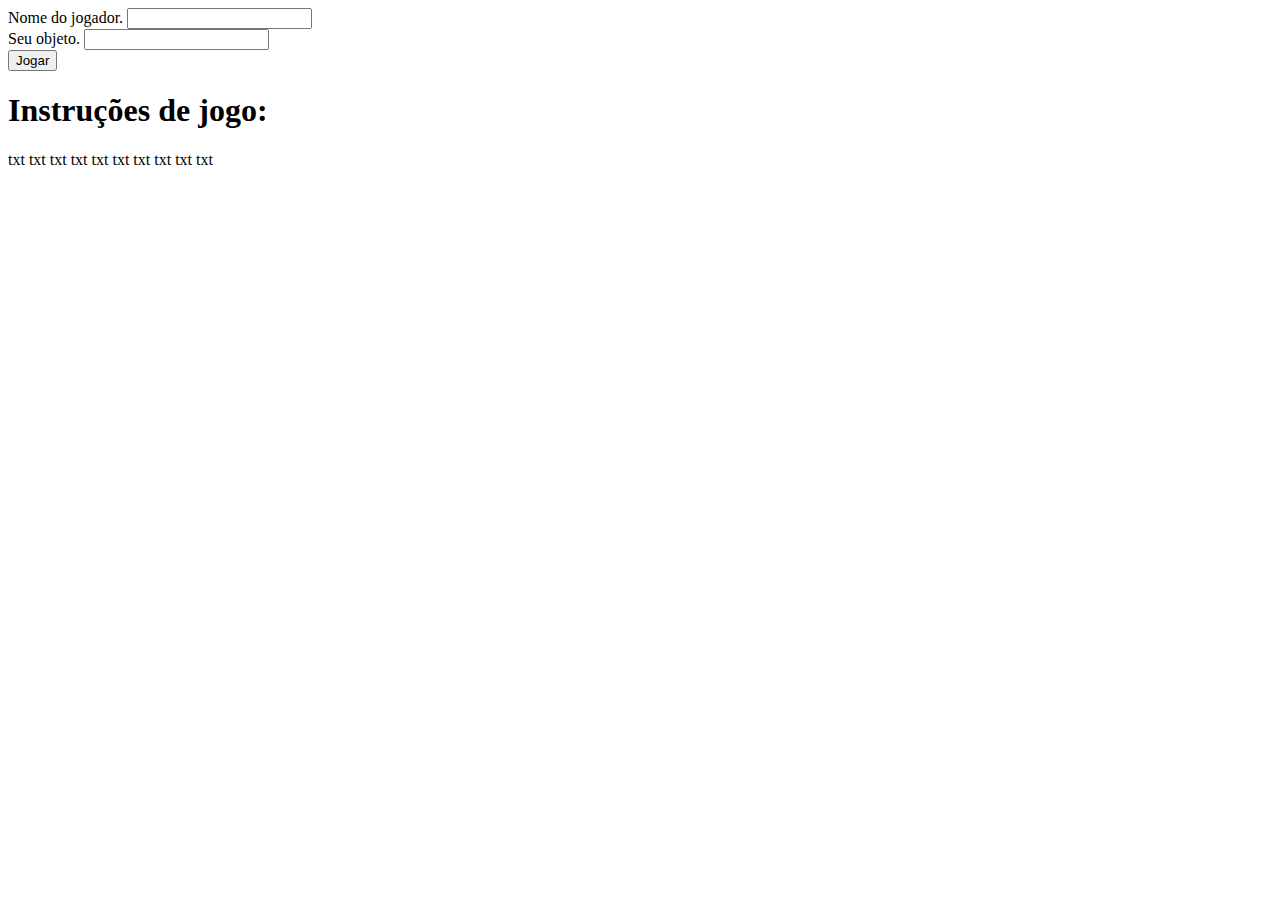
==== inicio.html @ 4d5ec5e6 "index" ====
<!DOCTYPE html>
<html lang="en">
<head>
    <meta charset="UTF-8">
    <meta http-equiv="X-UA-Compatible" content="IE=edge">
    <meta name="viewport" content="width=device-width, initial-scale=1.0">
    <link rel="stylesheet" 
    href="https://cdn.jsdelivr.net/npm/bootstrap@5.1.3/dist/css/bootstrap.min.css" 
    integrity="sha384-1BmE4kWBq78iYhFldvKuhfTAU6auU8tT94WrHftjDbrCEXSU1oBoqyl2QvZ6jIW3" 
    crossorigin="anonymous">

    <title>Inicio</title>
</head>
<body>
    <form>
        <div class="mb-3 text-center">
          <label class="form-label">Nome do jogador.</label>
          <input type="text" class="form-control" id="exampleInputEmail1" aria-describedby="emailHelp">
        </div>
        <div class="mb-3 text-center">
          <label  class="form-label">Seu objeto.</label>
          <input type="password" class="form-control" id="exampleInputPassword1">
        </div>
        <a href="./index.html"><button type="button" class="btn btn-warning ">Jogar</button></a>
      </form>


    <h1>Instruções de jogo:</h1>
     <p>txt txt txt txt txt txt txt txt txt txt</p>   

    
      <script src="./assets/scripts/index.js"></script>
</body>
</html>
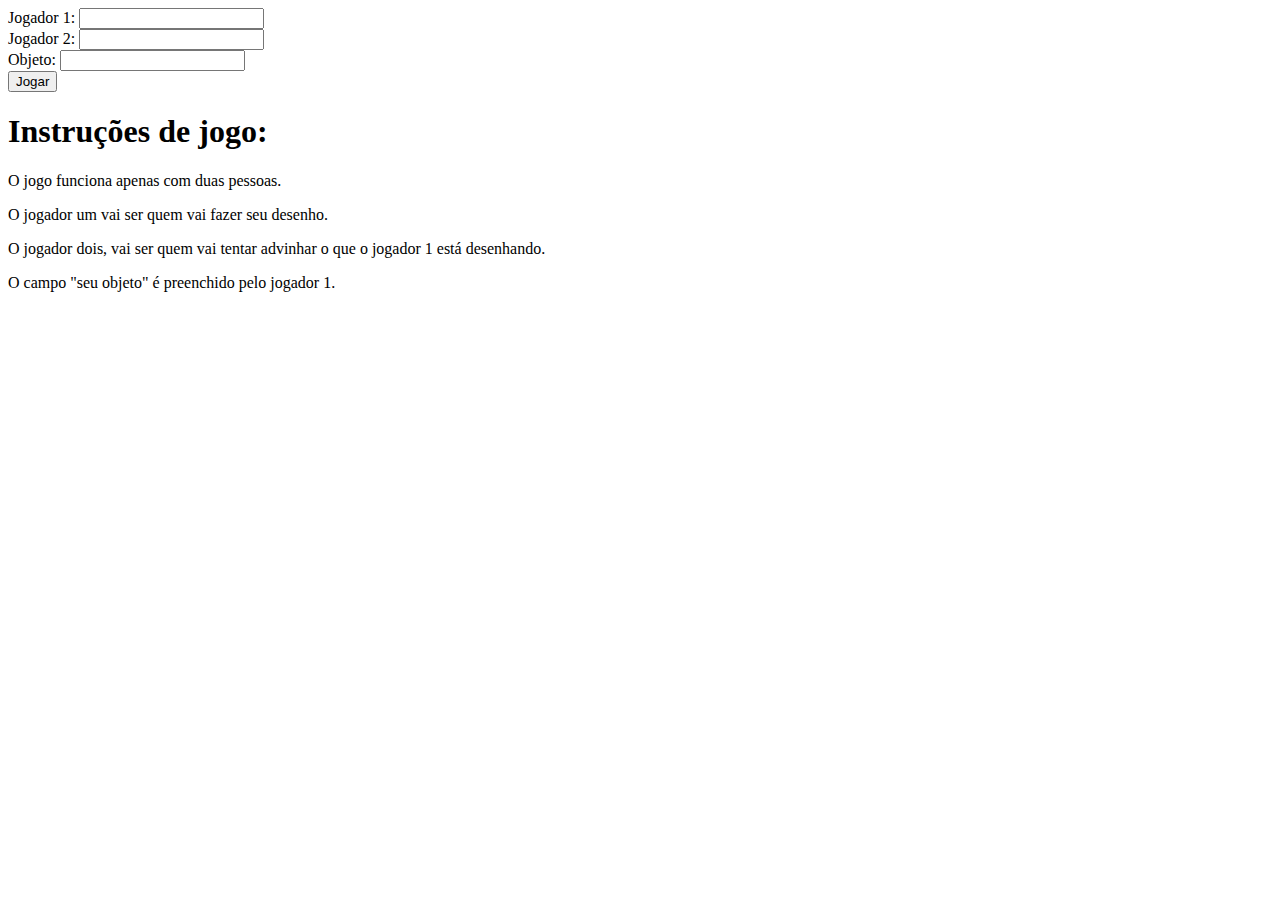
==== commit 22a65e8c: "updates" ====
--- a/inicio.html
+++ b/inicio.html
@@ -12,21 +12,37 @@
     <title>Inicio</title>
 </head>
 <body>
-    <form>
-        <div class="mb-3 text-center">
-          <label class="form-label">Nome do jogador.</label>
-          <input type="text" class="form-control" id="exampleInputEmail1" aria-describedby="emailHelp">
-        </div>
-        <div class="mb-3 text-center">
-          <label  class="form-label">Seu objeto.</label>
-          <input type="password" class="form-control" id="exampleInputPassword1">
-        </div>
-        <a href="./index.html"><button type="button" class="btn btn-warning ">Jogar</button></a>
-      </form>
+    
+  <form id="myForm">
+    <label for="player1">
+      Jogador 1: 
+          </label>
+     <input id="player1" type="text" name="player1" ><br>
+
+     <label for=player2>
+       Jogador 2: 
+     </label>
+      <input id="player2" type="text" name="player2" ><br>
+
+        <label for="objeto">
+          Objeto: 
+        </label>
+    <input id="objeto" type="text" name="objeto" ><br>
+      </form> 
+
+      <a href="./index.html"><button type="submit" class="btn btn-warning ">Jogar</button></a>
+
+       
 
 
+      <div>
     <h1>Instruções de jogo:</h1>
-     <p>txt txt txt txt txt txt txt txt txt txt</p>   
+    <p>O jogo funciona apenas com duas pessoas.</p>   
+       O jogador um vai ser quem vai fazer seu desenho. </p>   
+       O jogador dois, vai ser quem vai tentar advinhar o que o jogador 1 está desenhando.</p>   
+       O campo "seu objeto" é preenchido pelo jogador 1.</p>   
+      </div>
+     
 
     
       <script src="./assets/scripts/index.js"></script>
